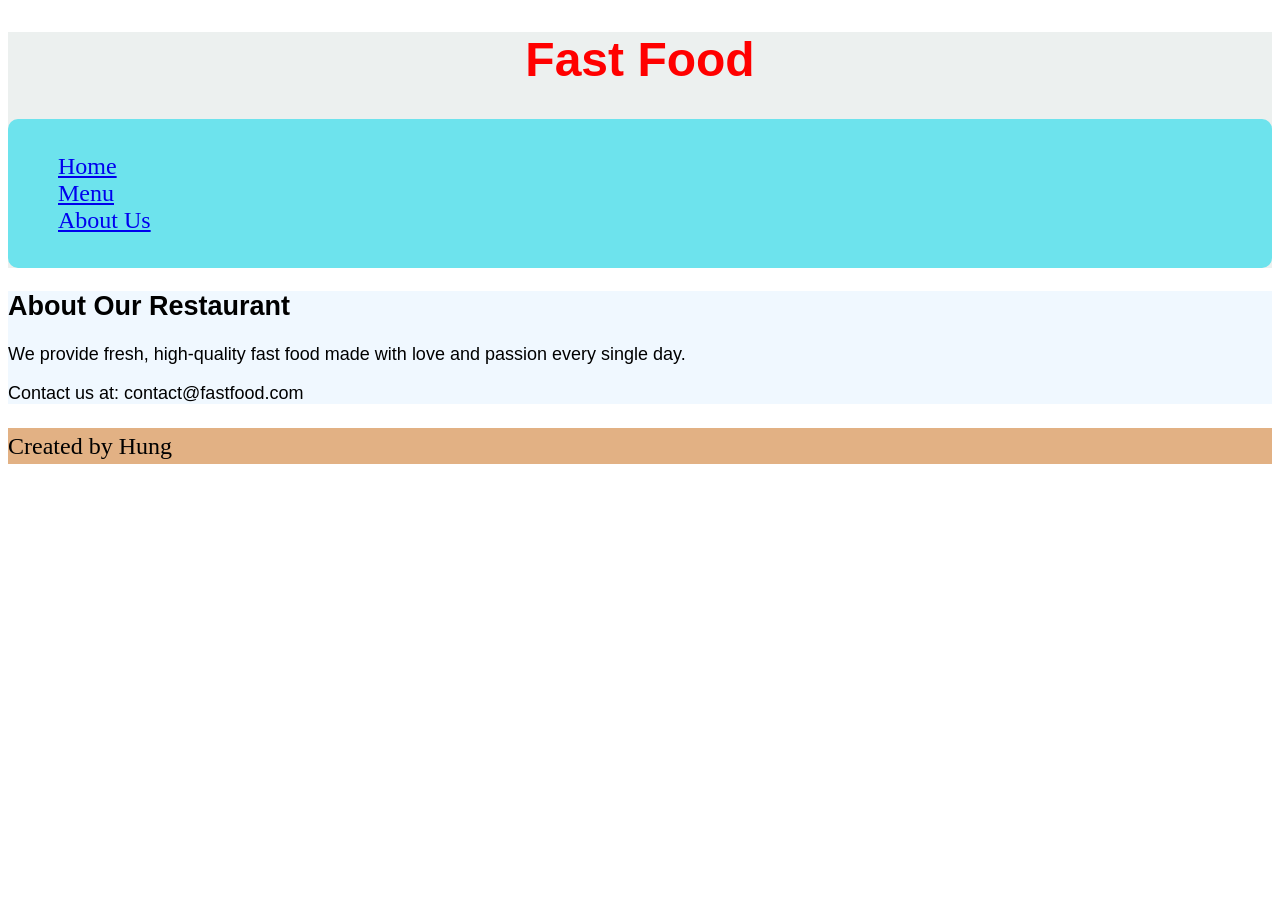
==== about.html @ b8747c24 "First Commit" ====
<!DOCTYPE html>
<html lang="en">
<head>
    <meta charset="UTF-8">
    <meta name="viewport" content="width=device-width, initial-scale=1.0">
    <title>Fast Food - About Us</title>
    <link rel="stylesheet" href="index.css">
</head>
<body>
    <header>
        <h1>Fast Food</h1>
        <nav>
            <ul>
                <li><a href="index.html">Home</a></li>
                <li><a href="menu.html">Menu</a></li>
                <li><a href="about.html">About Us</a></li>
            </ul>
        </nav>
    </header>

    <main>
        <h2>About Our Restaurant</h2>
        <p>We provide fresh, high-quality fast food made with love and passion every single day.</p>
        <p>Contact us at: contact@fastfood.com</p>
    </main>

    <footer>
        <p>Created by Hung</p>
    </footer>
</body>
</html>
---- index.css ----
body {
    font-family:'Times New Roman', Times, serif;
    font-size: x-large;
}

h1 {
    text-align: center;
    font-family: 'Gill Sans', 'Gill Sans MT', Calibri, 'Trebuchet MS', sans-serif;
    color:red;
}

header {
    background-color: rgb(236, 240, 239);
}

nav {
    text-align: center;
    border: 10px;
    border-radius: 10px;
    padding: 10px;
    background-color: rgb(109, 227, 237);
}

main {
    background-color: aliceblue;
    font-family: 'Gill Sans', 'Gill Sans MT', Calibri, 'Trebuchet MS', sans-serif;
    font-size: large;
}

li {
    color: rgb(193, 9, 9);
    display:flex;
    width: 300px;
}

footer {
    background-color: rgb(226, 177, 132);
    line-height: 1.5;
}
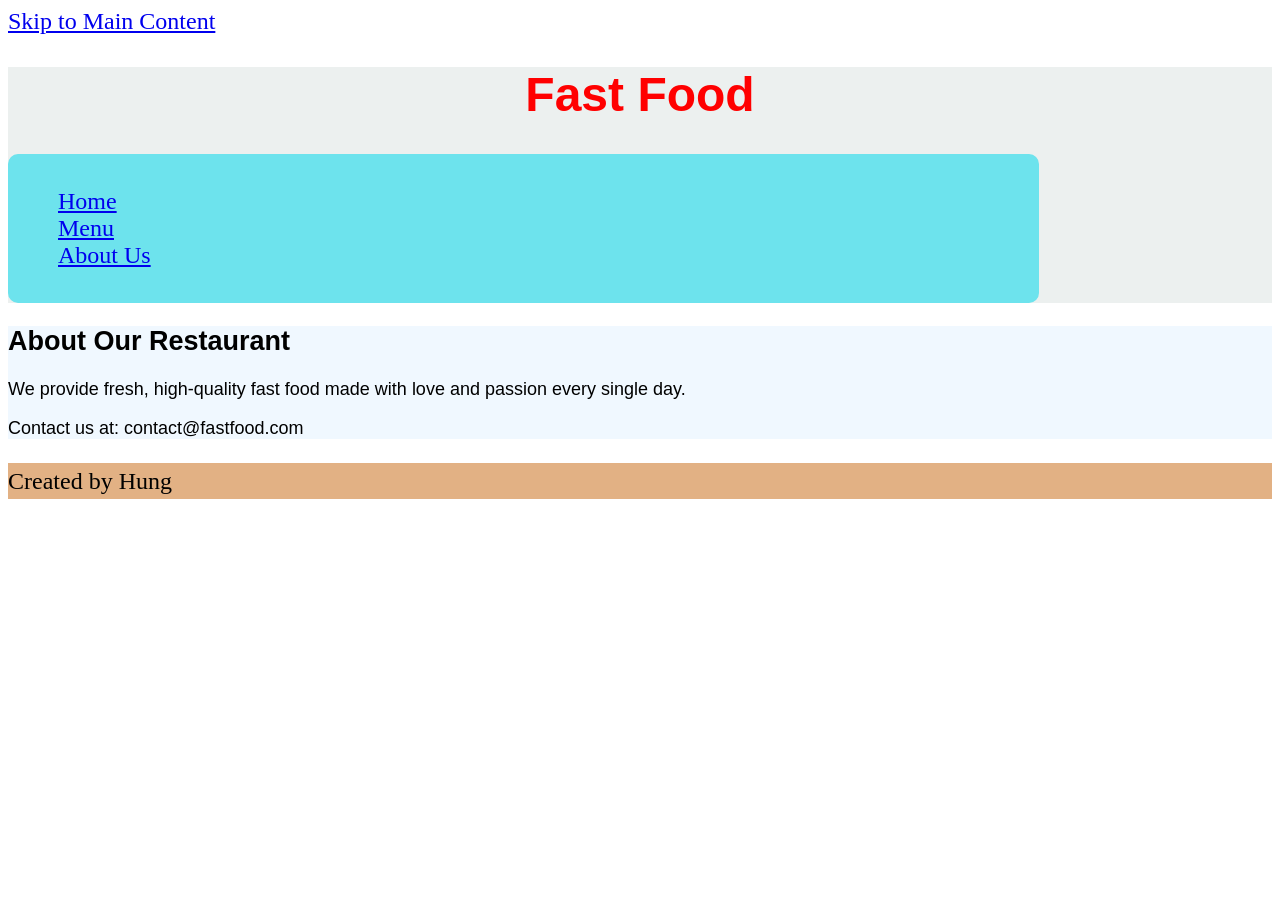
==== commit 09f37862: "Complete homework 2: Selectors and Display" ====
--- a/about.html
+++ b/about.html
@@ -7,6 +7,8 @@
     <link rel="stylesheet" href="index.css">
 </head>
 <body>
+    <a href="#main">Skip to Main Content</a>
+
     <header>
         <h1>Fast Food</h1>
         <nav>
@@ -18,7 +20,7 @@
         </nav>
     </header>
 
-    <main>
+    <main id="main">
         <h2>About Our Restaurant</h2>
         <p>We provide fresh, high-quality fast food made with love and passion every single day.</p>
         <p>Contact us at: contact@fastfood.com</p>
--- a/index.css
+++ b/index.css
@@ -1,12 +1,12 @@
 body {
-    font-family:'Times New Roman', Times, serif;
+    font-family: 'Times New Roman', Times, serif;
     font-size: x-large;
 }
 
 h1 {
     text-align: center;
     font-family: 'Gill Sans', 'Gill Sans MT', Calibri, 'Trebuchet MS', sans-serif;
-    color:red;
+    color: red;
 }
 
 header {
@@ -14,11 +14,16 @@
 }
 
 nav {
+    display: inline-block;
+    width: 80%;
     text-align: center;
-    border: 10px;
     border-radius: 10px;
     padding: 10px;
     background-color: rgb(109, 227, 237);
+}
+
+nav img {
+    width: 10%;
 }
 
 main {
@@ -29,8 +34,26 @@
 
 li {
     color: rgb(193, 9, 9);
-    display:flex;
+    display: flex;
     width: 300px;
+}
+
+.grid {
+    display: grid;
+    grid-template-columns: 40% 40%;
+    justify-content: center;
+    align-items: center;
+    row-gap: 20px;
+}
+
+.grid img {
+    width: 100%;
+}
+
+.flex {
+    display: flex;
+    flex-wrap: wrap;
+    justify-content: space-around;
 }
 
 footer {
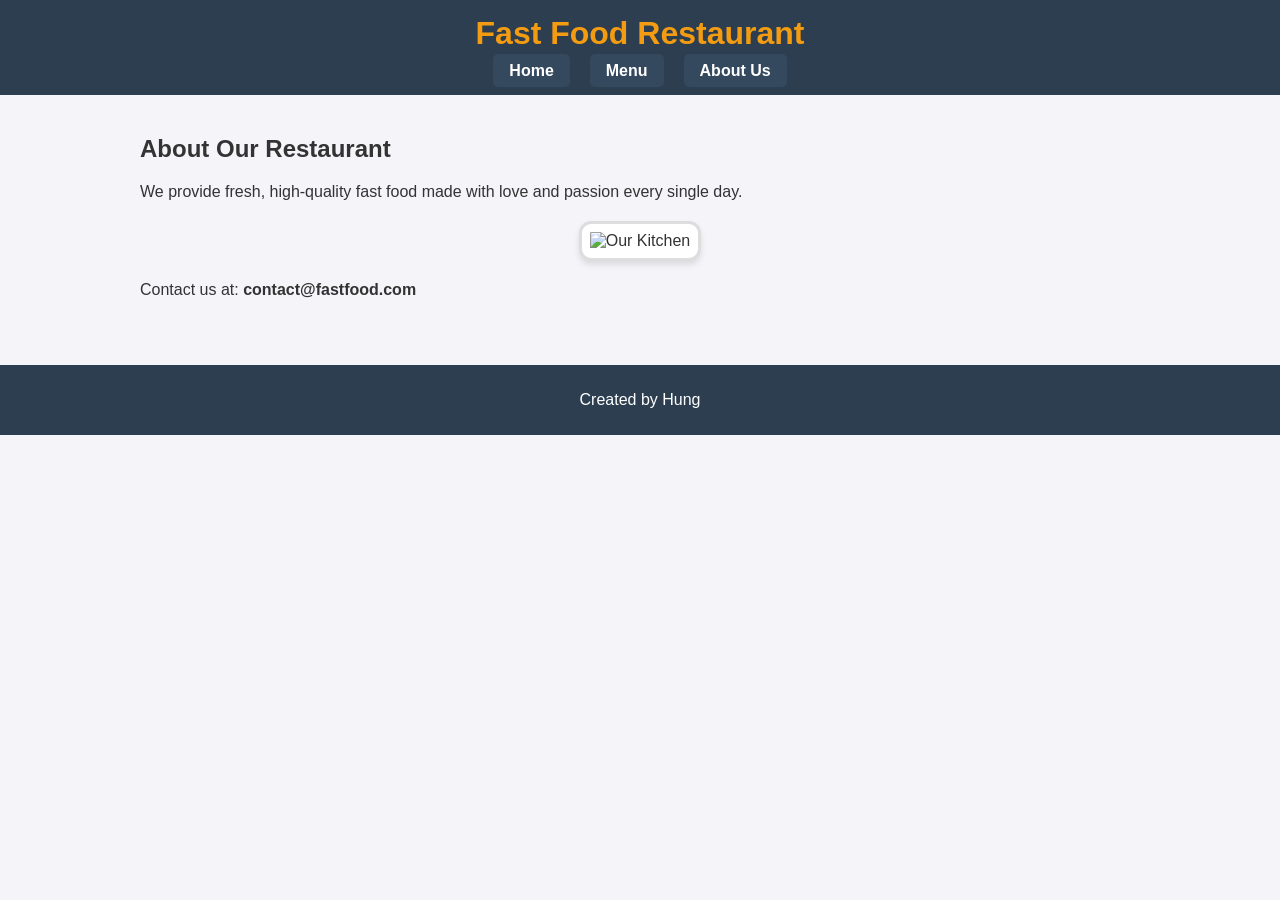
==== commit 8a5d54a3: "Final Project: Create your site" ====
--- a/about.html
+++ b/about.html
@@ -7,10 +7,10 @@
     <link rel="stylesheet" href="index.css">
 </head>
 <body>
-    <a href="#main">Skip to Main Content</a>
+    <a href="#main" class="skip-link">Skip to Main Content</a>
 
     <header>
-        <h1>Fast Food</h1>
+        <h1>Fast Food Restaurant</h1>
         <nav>
             <ul>
                 <li><a href="index.html">Home</a></li>
@@ -23,7 +23,12 @@
     <main id="main">
         <h2>About Our Restaurant</h2>
         <p>We provide fresh, high-quality fast food made with love and passion every single day.</p>
-        <p>Contact us at: contact@fastfood.com</p>
+        
+        <div style="text-align: center; margin: 20px 0;">
+            <img src="https://via.placeholder.com/400x250?text=Our+Kitchen" alt="Our Kitchen">
+        </div>
+
+        <p>Contact us at: <strong>contact@fastfood.com</strong></p>
     </main>
 
     <footer>
--- a/index.css
+++ b/index.css
@@ -1,62 +1,109 @@
 body {
-    font-family: 'Times New Roman', Times, serif;
-    font-size: x-large;
+    font-family: 'Segoe UI', Tahoma, Geneva, Verdana, sans-serif;
+    margin: 0;
+    padding: 0;
+    background-color: #f4f4f9;
+    color: #333;
 }
 
-h1 {
-    text-align: center;
-    font-family: 'Gill Sans', 'Gill Sans MT', Calibri, 'Trebuchet MS', sans-serif;
-    color: red;
+.skip-link {
+    position: absolute;
+    top: -100px;
+    left: 0;
+    background: #000;
+    color: #fff;
+    padding: 10px 15px;
+    z-index: 100;
+    text-decoration: none;
+    border-radius: 0 0 5px 0;
+    transition: top 0.3s ease;
+}
+
+.skip-link:focus {
+    top: 0;
 }
 
 header {
-    background-color: rgb(236, 240, 239);
+    background-color: #2c3e50;
+    color: white;
+    padding: 15px 20px;
+    text-align: center;
 }
 
-nav {
-    display: inline-block;
-    width: 80%;
-    text-align: center;
-    border-radius: 10px;
-    padding: 10px;
-    background-color: rgb(109, 227, 237);
+header h1 {
+    margin: 0 0 10px 0;
+    color: #f39c12;
 }
 
-nav img {
-    width: 10%;
+nav ul {
+    list-style: none;
+    padding: 0;
+    margin: 0;
+    display: flex; 
+    justify-content: center;
+    gap: 20px;
+}
+
+nav ul li a {
+    color: white;
+    text-decoration: none;
+    font-weight: bold;
+    padding: 8px 16px;
+    background-color: #34495e;
+    border-radius: 5px;
+    transition: background-color 0.3s ease, transform 0.2s ease;
+}
+
+nav ul li a:hover {
+    background-color: #f39c12;
+    color: #2c3e50;
+    transform: scale(1.05);
 }
 
 main {
-    background-color: aliceblue;
-    font-family: 'Gill Sans', 'Gill Sans MT', Calibri, 'Trebuchet MS', sans-serif;
-    font-size: large;
+    padding: 20px;
+    max-width: 1000px;
+    margin: 0 auto;
 }
 
-li {
-    color: rgb(193, 9, 9);
-    display: flex;
-    width: 300px;
+.grid-container {
+    display: grid;
+    grid-template-columns: repeat(auto-fit, minmax(220px, 1fr));
+    gap: 20px;
+    margin-top: 20px;
 }
 
-.grid {
-    display: grid;
-    grid-template-columns: 40% 40%;
-    justify-content: center;
-    align-items: center;
-    row-gap: 20px;
+img {
+    max-width: 100%;
+    height: auto;
+    border: 3px solid #ddd;
+    padding: 8px;
+    border-radius: 12px;
+    background-color: #fff;
+    box-shadow: 0 4px 6px rgba(0,0,0,0.1);
 }
 
-.grid img {
-    width: 100%;
+.grid-container .card:nth-child(even) img {
+    border-color: #f39c12;
+    border-radius: 25px;
 }
 
-.flex {
-    display: flex;
-    flex-wrap: wrap;
-    justify-content: space-around;
+.grid-container .card:nth-child(odd) img {
+    border-color: #e67e22;
+    border-radius: 5px;
+}
+
+.card {
+    text-align: center;
+    background: #fff;
+    padding: 15px;
+    border-radius: 8px;
 }
 
 footer {
-    background-color: rgb(226, 177, 132);
-    line-height: 1.5;
+    background-color: #2c3e50;
+    color: white;
+    text-align: center;
+    padding: 10px;
+    margin-top: 30px;
 }
